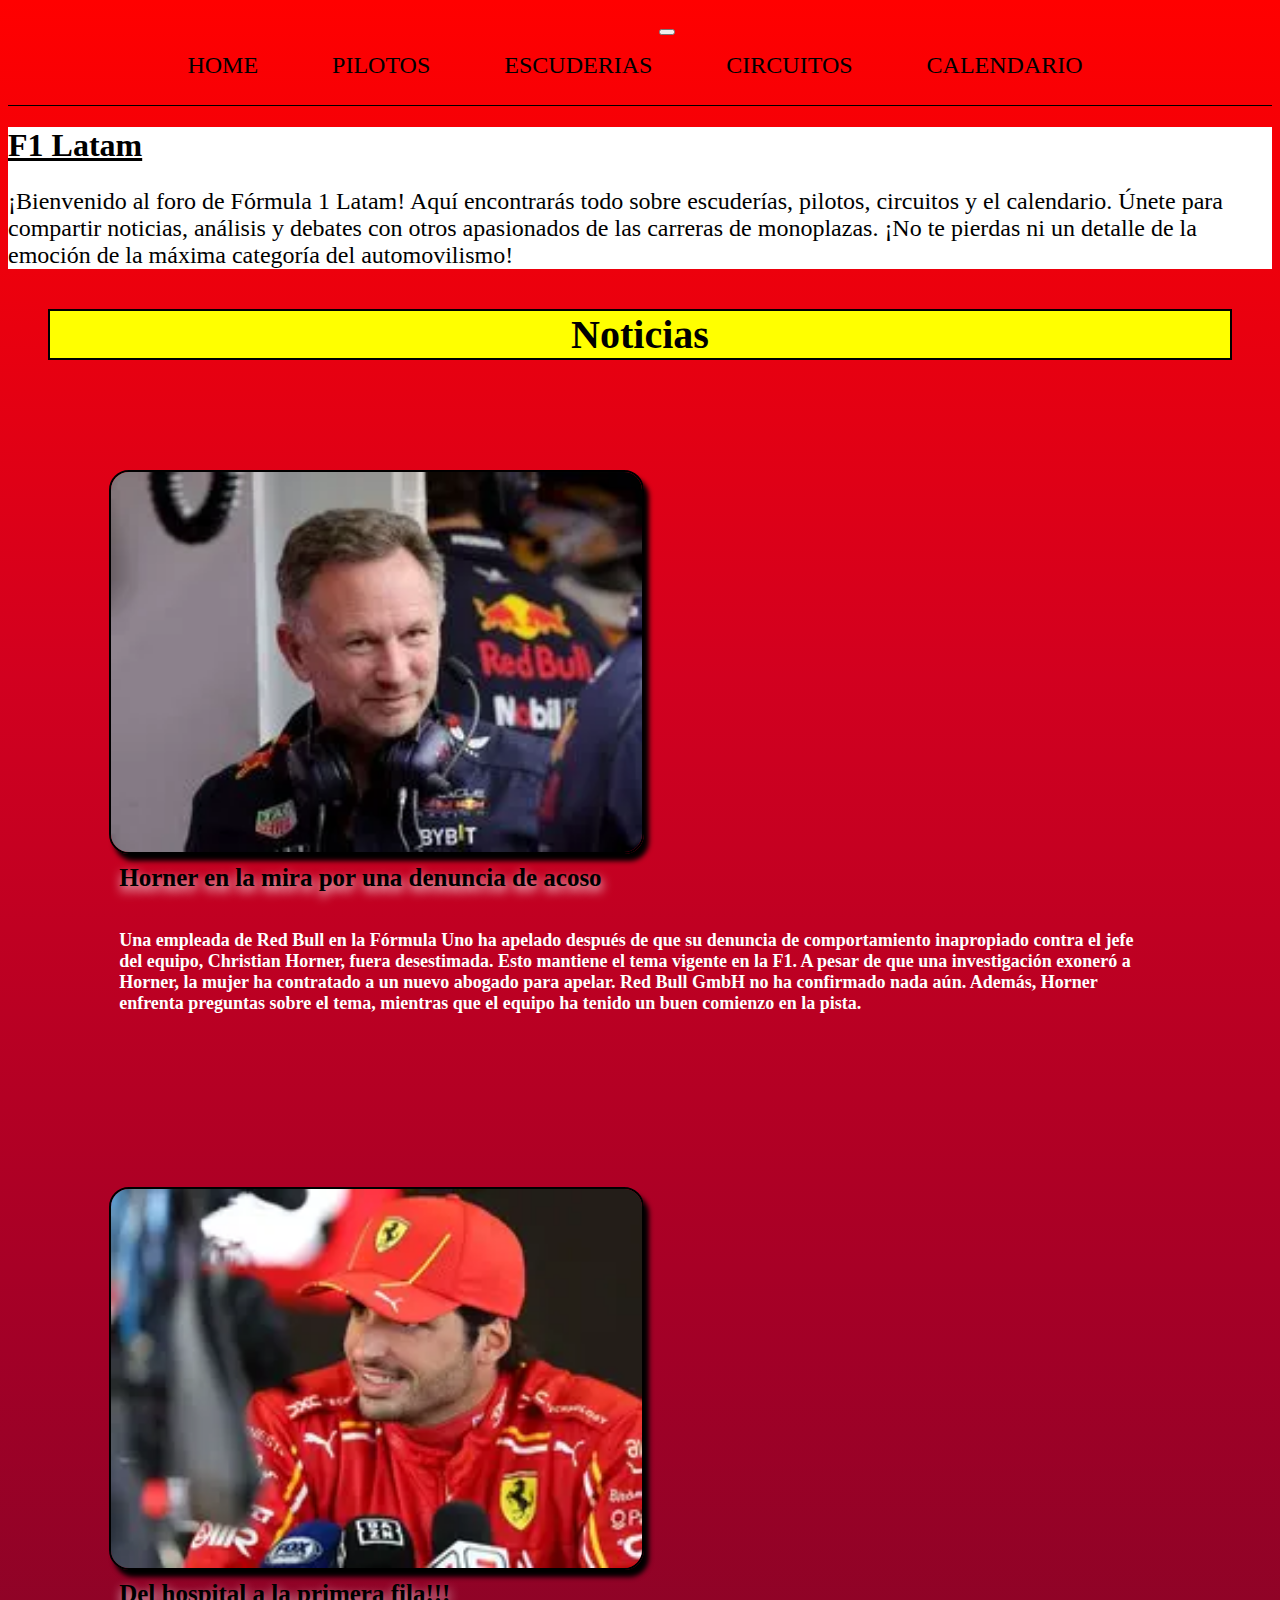
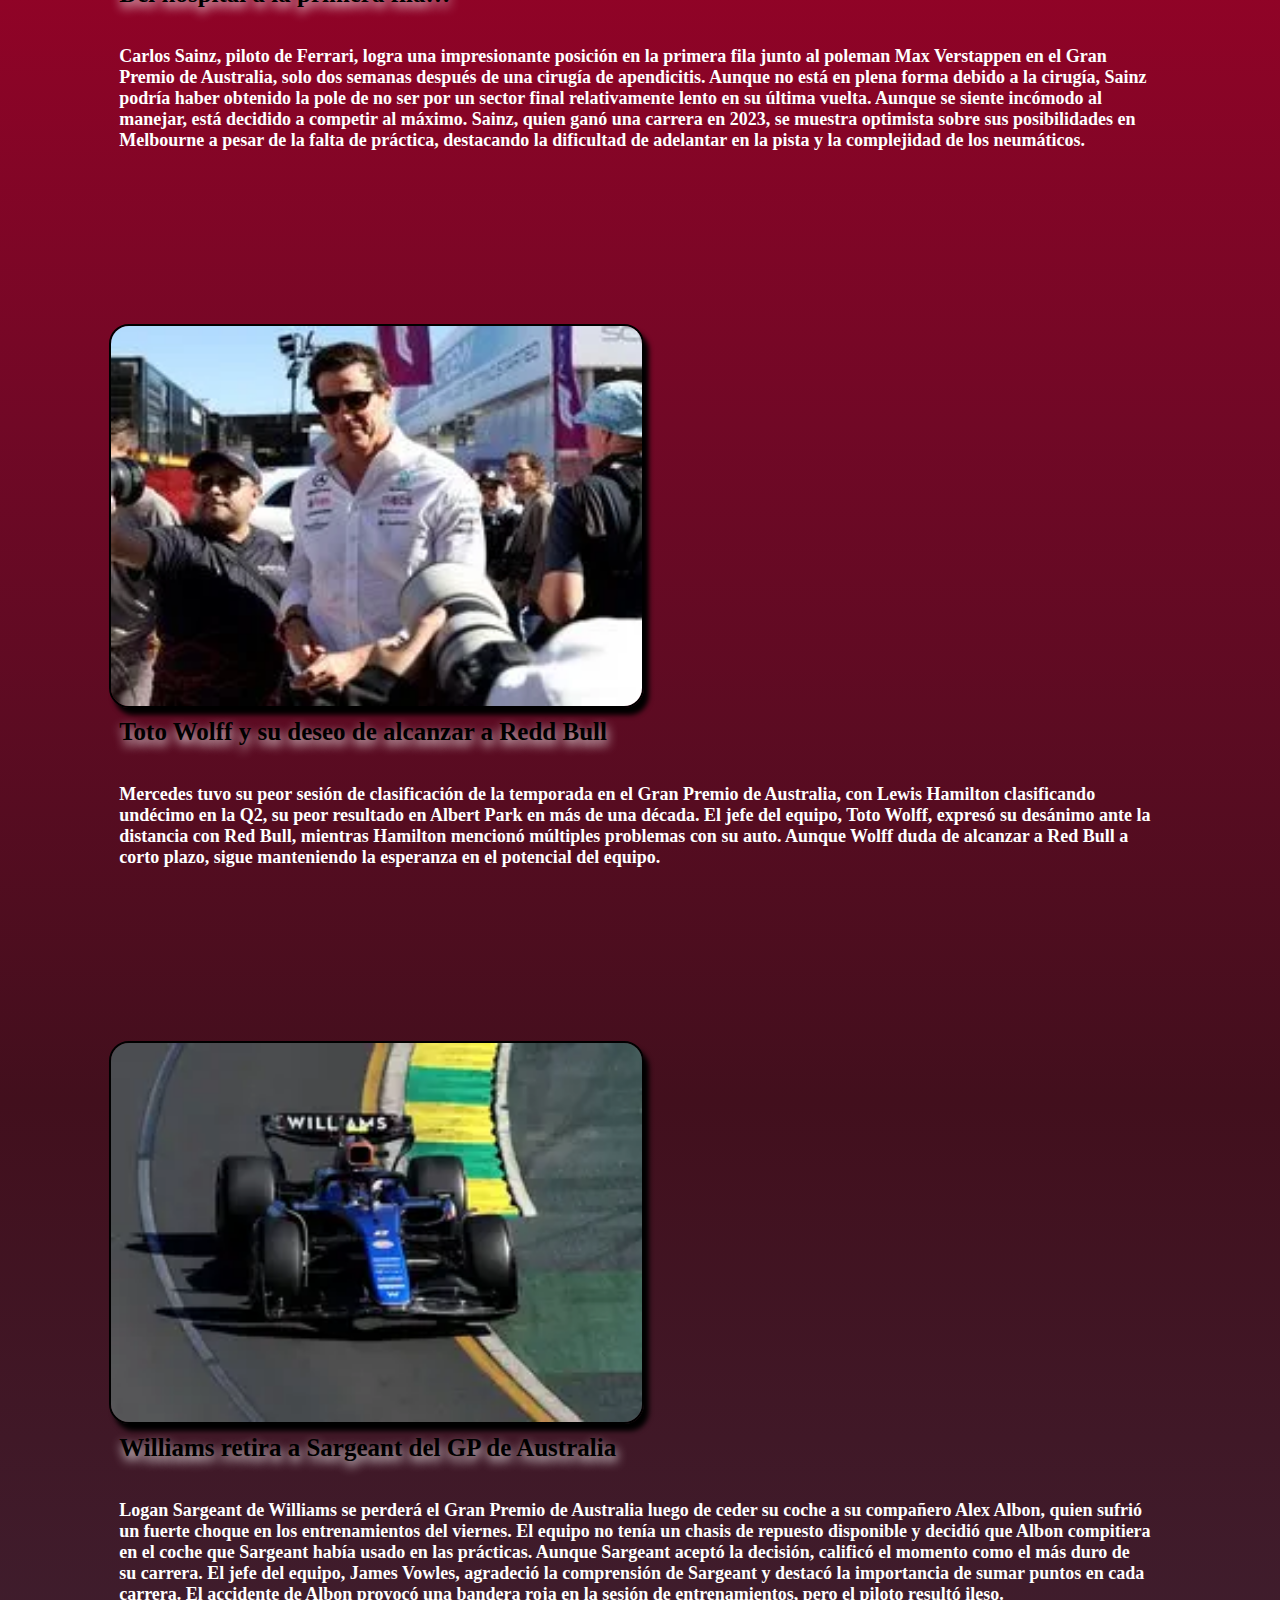
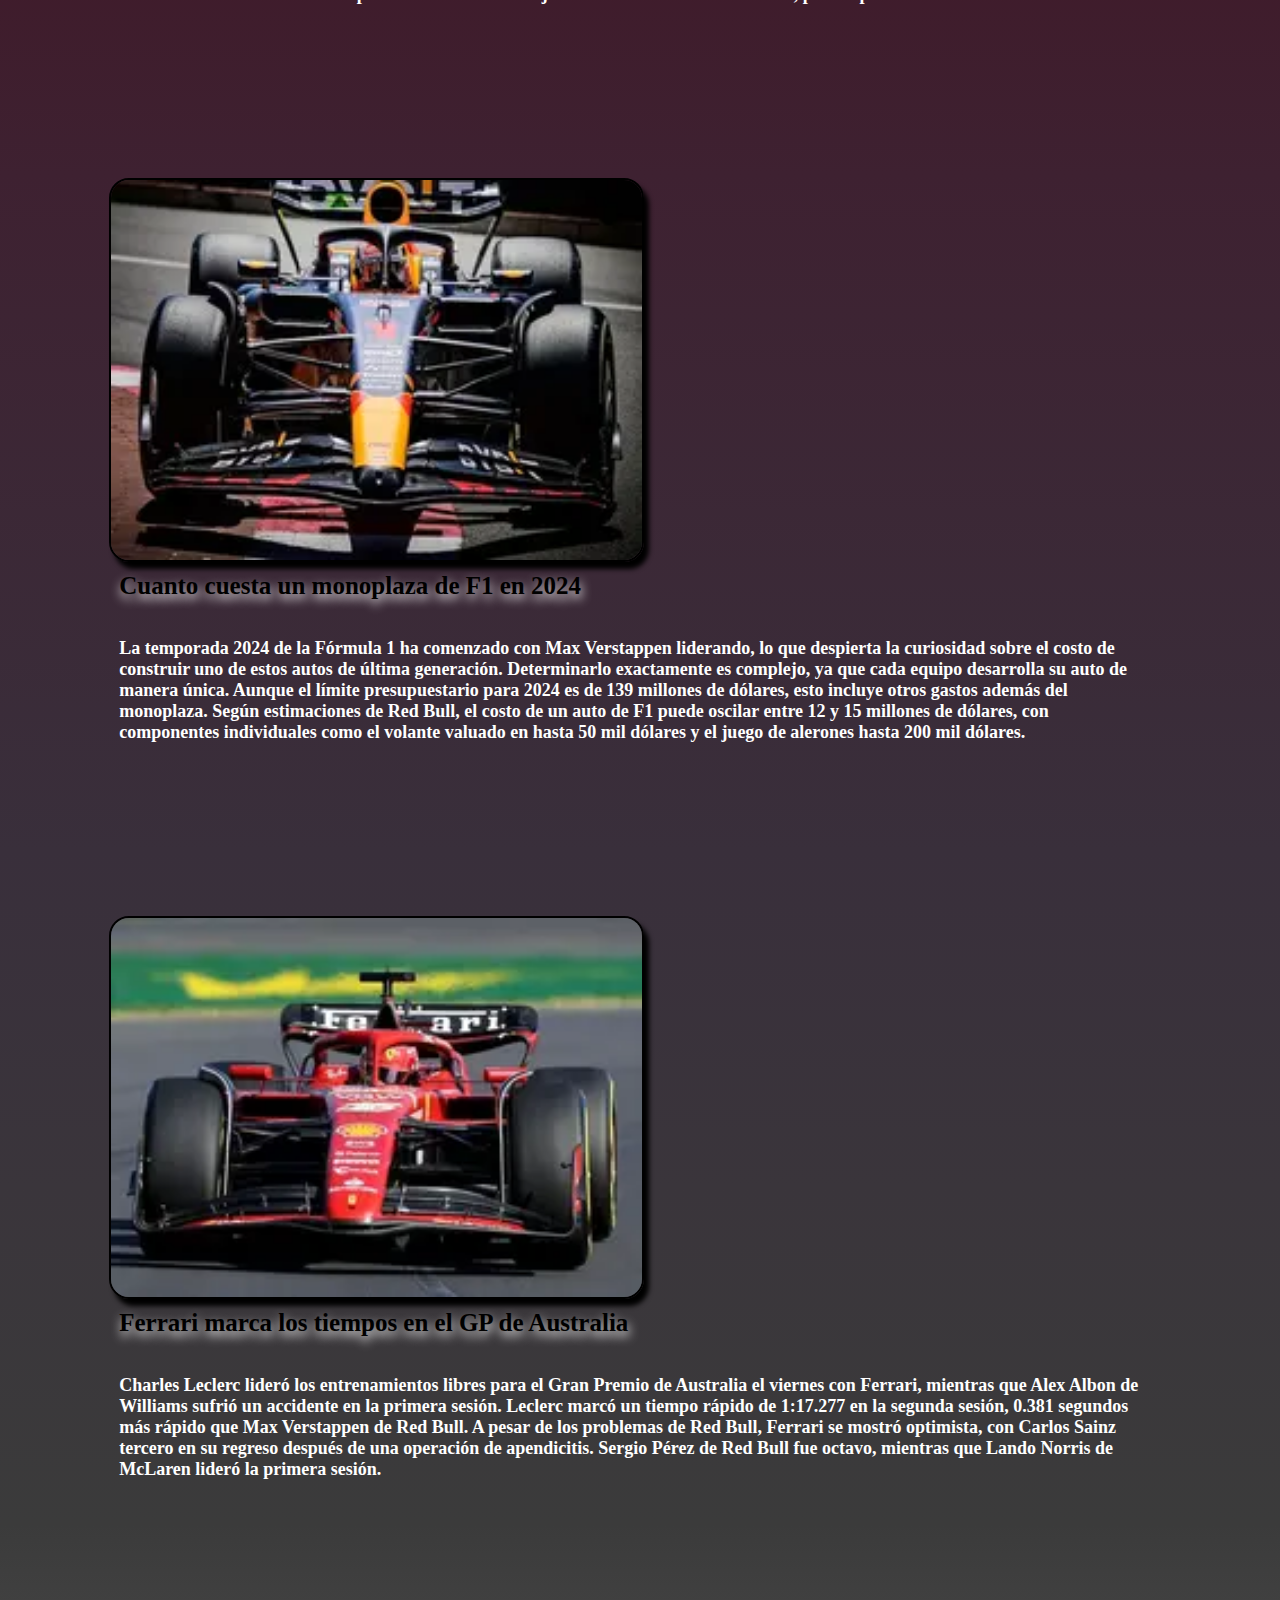
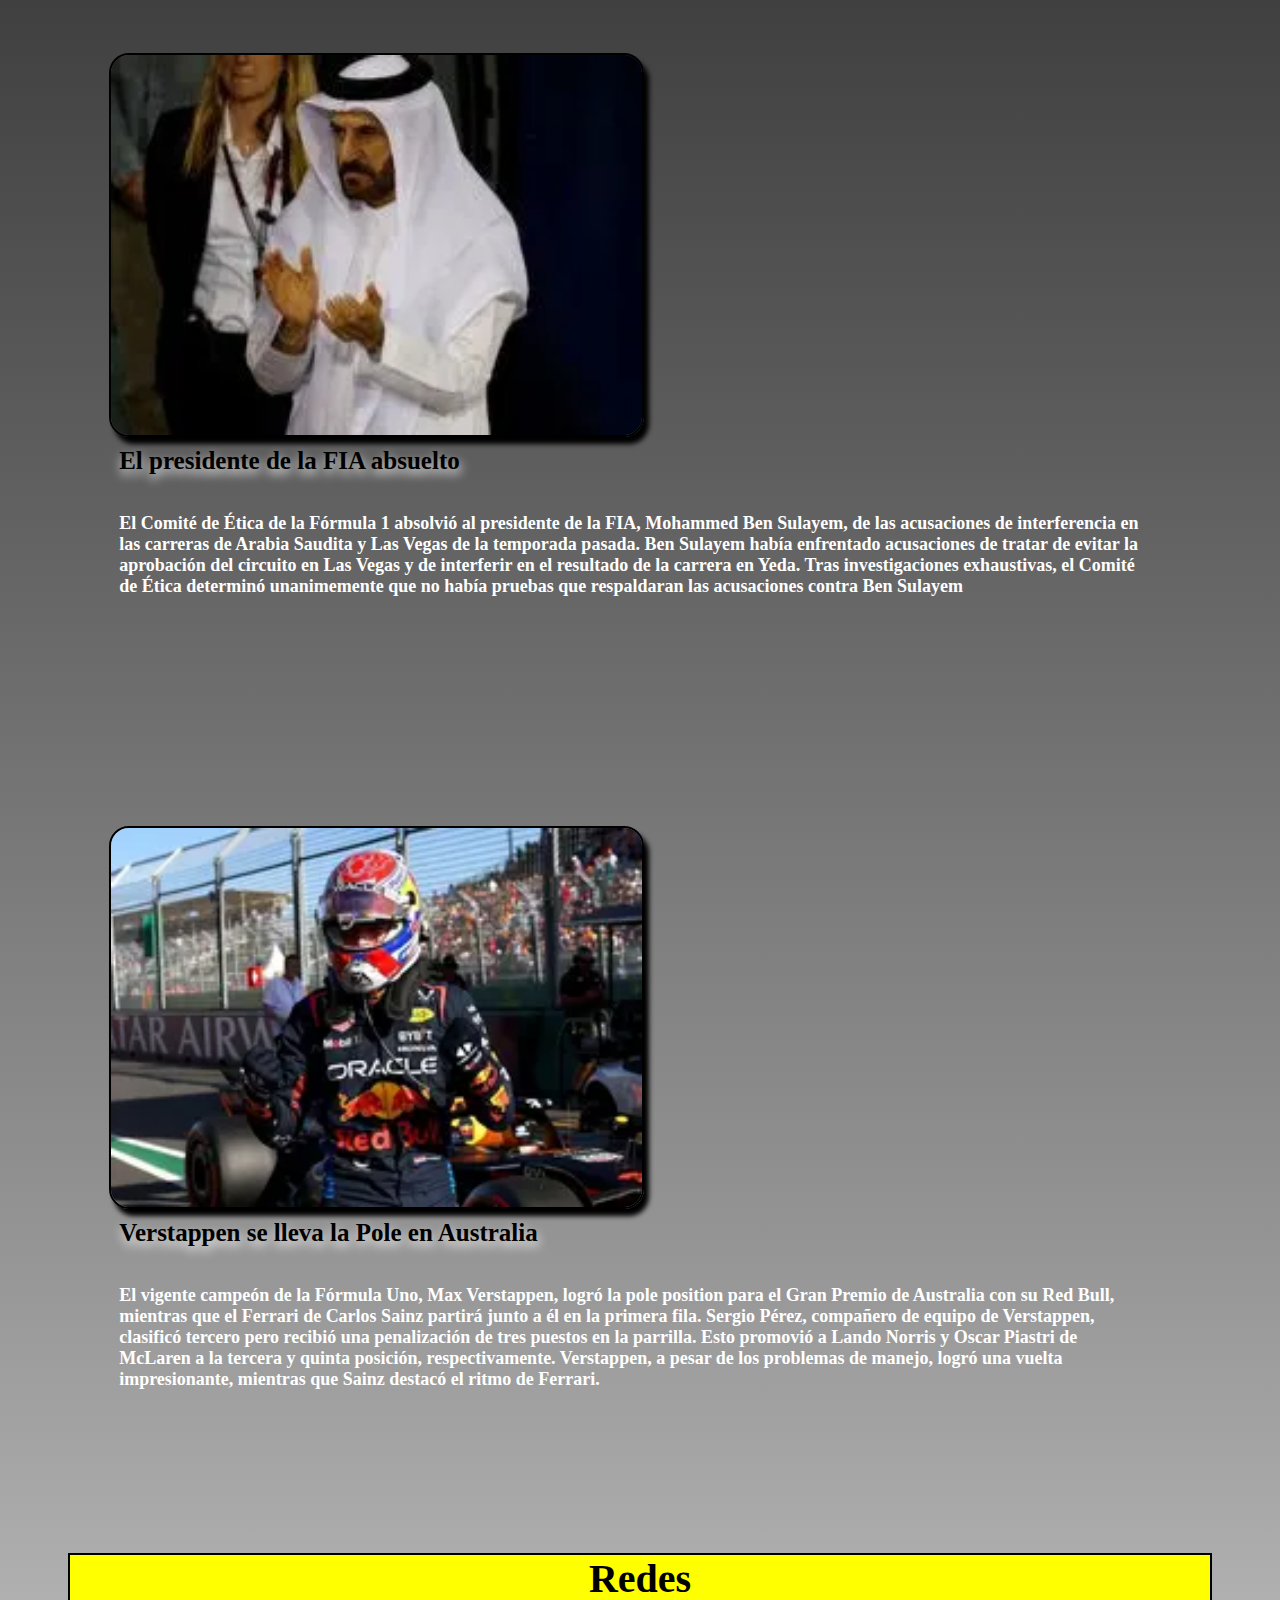
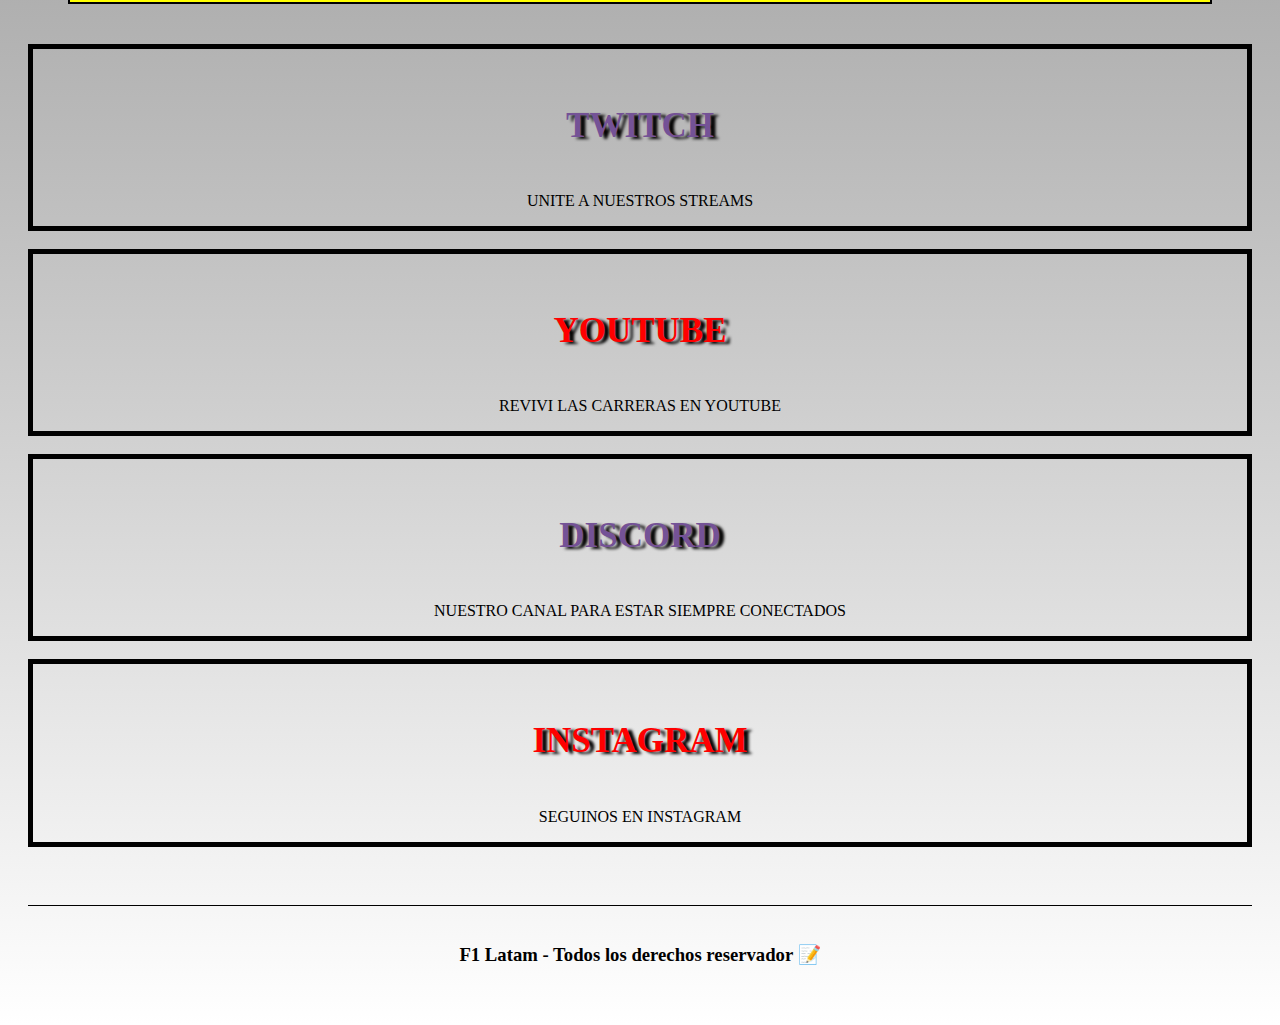
==== index.html @ 4ee144f5 "Add files via upload" ====
<!DOCTYPE html>
<html lang="es">

<head>
    <meta charset="UTF-8">
    <meta name="viewport" content="width=device-width, initial-scale=1.0">
    <meta name="description" content="Bienvenido al foro N°1 de la Formula 1 en Latam, aca podras encontrar las ultimas noticias sobre la categoria top del automobilismo"> 
    <meta name="keywords" content="formula 1,formula 1 2024,formula 1 horario,formula 1 calendario 2024, Lewis Hamilton, Ferrari, hass, Carlos Sainz, foro, pilotos, escuderias, circuitos, calendario">
    <link rel="stylesheet" href="https://cdnjs.cloudflare.com/ajax/libs/font-awesome/6.5.1/css/all.min.css"
        integrity="sha512-DTOQO9RWCH3ppGqcWaEA1BIZOC6xxalwEsw9c2QQeAIftl+Vegovlnee1c9QX4TctnWMn13TZye+giMm8e2LwA=="
        crossorigin="anonymous" referrerpolicy="no-referrer" />
    <link href="https://cdn.jsdelivr.net/npm/bootstrap@5.1.3/dist/css/bootstrap.min.css" rel="stylesheet"
        integrity="sha384-1BmE4kWBq78iYhFldvKuhfTAU6auU8tT94WrHftjDbrCEXSU1oBoqyl2QvZ6jIW3" crossorigin="anonymous" />
    <link rel="stylesheet" href="scss/estilos.css">
    <title>F1 Latam</title>
</head>

<body>
    <header>
        <nav class="navbar navbar-expand-xl navbar-dark">
            <div class="container-fluid">
                <a class="navbar-brand" href="./index.html">
                    <img src="multimedia/noticias/Icono_F1.webp" alt="" class="logo">
                </a>
                <button class="navbar-toggler" type="button" data-bs-toggle="collapse"
                    data-bs-target="#collapsibleNavbar">
                    <span class="navbar-toggler-icon"></span>
                </button>
                <div class="collapse navbar-collapse" id="collapsibleNavbar">
                    <ul class="navbar-nav ms-auto">
                        <li class="nav-item">
                            <a class="nav-link" href="./index.html">Home</a>
                        </li>
                        <li class="nav-item">
                            <a class="nav-link" href="./paginas/pilotos.html">Pilotos</a>
                        </li>
                        <li class="nav-item">
                            <a class="nav-link" href="./paginas/escuderias.html">Escuderias</a>
                        </li>
                        <li class="nav-item">
                            <a class="nav-link" href="./paginas/circuitos.html">Circuitos</a>
                        </li>
                        <li class="nav-item">
                            <a class="nav-link" href="./paginas/calendario.html">Calendario</a>
                        </li>
                    </ul>
                </div>
            </div>
        </nav>
    </header>
    <!--Jumbo-->
    <div class="p-5 bg-primary text-black jumbotron ">
        <h1>F1 Latam</h1>
        <p>¡Bienvenido al foro de Fórmula 1 Latam! Aquí encontrarás todo sobre escuderías, pilotos, circuitos y el
            calendario. Únete para compartir noticias, análisis y debates con otros apasionados de las carreras de
            monoplazas. ¡No te pierdas ni un detalle de la emoción de la máxima categoría del automovilismo!</p>
    </div>
    <!--Termina Jumbo-->


    <h2 class="sub">Noticias</h2>

    <main class="" style="margin: 0;">
        <div class="row alinearDiv">
            <div class="col-sm-12 col-lg-6 contCircuitos p-6 ">
                <div class="contNoticia centrarItem2">
                    <img class="imgNoticia" src="./multimedia/noticias/Noticia_Horner.webp" alt="">
                    <h2>Horner en la mira por una denuncia de acoso</h2>
                    <p> 
                        Una empleada de Red Bull en la Fórmula Uno ha apelado después de que su denuncia de comportamiento inapropiado contra el jefe del equipo, Christian Horner, fuera desestimada. Esto mantiene el tema vigente en la F1. A pesar de que una investigación exoneró a Horner, la mujer ha contratado a un nuevo abogado para apelar. Red Bull GmbH no ha confirmado nada aún. Además, Horner enfrenta preguntas sobre el tema, mientras que el equipo ha tenido un buen comienzo en la pista.
                        
                    </p>    
                </div>
            </div>   
            <div class="col-sm-12 col-lg-6 contCircuitos p-6 ">
                <div class="contNoticia centrarItem2"> 
                    <img class="imgNoticia" src="./multimedia/noticias/Noticia_Sainz.webp" alt="">
                    <h2>Del hospital a la primera fila!!!</h2>
                    <p> Carlos Sainz, piloto de Ferrari, logra una impresionante posición en la primera fila junto al poleman Max Verstappen en el Gran Premio de Australia, solo dos semanas después de una cirugía de apendicitis. Aunque no está en plena forma debido a la cirugía, Sainz podría haber obtenido la pole de no ser por un sector final relativamente lento en su última vuelta. Aunque se siente incómodo al manejar, está decidido a competir al máximo. Sainz, quien ganó una carrera en 2023, se muestra optimista sobre sus posibilidades en Melbourne a pesar de la falta de práctica, destacando la dificultad de adelantar en la pista y la complejidad de los neumáticos. </p>    
                </div>
            </div>               
        </div>
        <div class="row alinearDiv">
            <div class="col-sm-12 col-lg-6 contCircuitos p-6 ">
                <div class="contNoticia centrarItem2">
                    <img class="imgNoticia" src="./multimedia/noticias/Noticia_Toto.webp" alt="">
                    <h2>Toto Wolff y su deseo de alcanzar a Redd Bull</h2>
                    <p> Mercedes tuvo su peor sesión de clasificación de la temporada en el Gran Premio de Australia, con Lewis Hamilton clasificando undécimo en la Q2, su peor resultado en Albert Park en más de una década. El jefe del equipo, Toto Wolff, expresó su desánimo ante la distancia con Red Bull, mientras Hamilton mencionó múltiples problemas con su auto. Aunque Wolff duda de alcanzar a Red Bull a corto plazo, sigue manteniendo la esperanza en el potencial del equipo.
                    </p>    
                </div>
            </div>   
            <div class="col-sm-12 col-lg-6 contCircuitos p-6 ">
                <div class="contNoticia centrarItem2"> 
                    <img class="imgNoticia" src="./multimedia/noticias/Noticia-Williams.webp" alt="">
                    <h2>Williams retira a Sargeant del GP de Australia</h2>
                    <p> Logan Sargeant de Williams se perderá el Gran Premio de Australia luego de ceder su coche a su compañero Alex Albon, quien sufrió un fuerte choque en los entrenamientos del viernes. El equipo no tenía un chasis de repuesto disponible y decidió que Albon compitiera en el coche que Sargeant había usado en las prácticas. Aunque Sargeant aceptó la decisión, calificó el momento como el más duro de su carrera. El jefe del equipo, James Vowles, agradeció la comprensión de Sargeant y destacó la importancia de sumar puntos en cada carrera. El accidente de Albon provocó una bandera roja en la sesión de entrenamientos, pero el piloto resultó ileso. </p>    
                </div>
            </div>               
        </div>
        <div class="row alinearDiv">
            <div class="col-sm-12 col-lg-6 contCircuitos p-6 ">
                <div class="contNoticia centrarItem2">
                    <img class="imgNoticia" src="./multimedia/noticias/Noticia_Costos.webp" alt="">
                    <h2>Cuanto cuesta un monoplaza de F1 en 2024</h2>
                    <p> La temporada 2024 de la Fórmula 1 ha comenzado con Max Verstappen liderando, lo que despierta la curiosidad sobre el costo de construir uno de estos autos de última generación. Determinarlo exactamente es complejo, ya que cada equipo desarrolla su auto de manera única. Aunque el límite presupuestario para 2024 es de 139 millones de dólares, esto incluye otros gastos además del monoplaza. Según estimaciones de Red Bull, el costo de un auto de F1 puede oscilar entre 12 y 15 millones de dólares, con componentes individuales como el volante valuado en hasta 50 mil dólares y el juego de alerones hasta 200 mil dólares.</p>    
                </div>
            </div>   
            <div class="col-sm-12 col-lg-6 contCircuitos p-6 ">
                <div class="contNoticia centrarItem2"> 
                    <img class="imgNoticia" src="./multimedia/noticias/Noticia_Ferrari.webp" alt="">
                    <h2>Ferrari marca los tiempos en el GP de Australia</h2>
                    <p> Charles Leclerc lideró los entrenamientos libres para el Gran Premio de Australia el viernes con Ferrari, mientras que Alex Albon de Williams sufrió un accidente en la primera sesión. Leclerc marcó un tiempo rápido de 1:17.277 en la segunda sesión, 0.381 segundos más rápido que Max Verstappen de Red Bull. A pesar de los problemas de Red Bull, Ferrari se mostró optimista, con Carlos Sainz tercero en su regreso después de una operación de apendicitis. Sergio Pérez de Red Bull fue octavo, mientras que Lando Norris de McLaren lideró la primera sesión.</p>    
                </div>
            </div>               
        </div>
        <div class="row alinearDiv">
            <div class="col-sm-12 col-lg-6 contCircuitos p-6 ">
                <div class="contNoticia centrarItem2">
                    <img class="imgNoticia" src="./multimedia/noticias/Noticia_Mohammed.webp" alt="">
                    <h2>El presidente de la FIA absuelto</h2>
                    <p> El Comité de Ética de la Fórmula 1 absolvió al presidente de la FIA, Mohammed Ben Sulayem, de las acusaciones de interferencia en las carreras de Arabia Saudita y Las Vegas de la temporada pasada. Ben Sulayem había enfrentado acusaciones de tratar de evitar la aprobación del circuito en Las Vegas y de interferir en el resultado de la carrera en Yeda. Tras investigaciones exhaustivas, el Comité de Ética determinó unanimemente que no había pruebas que respaldaran las acusaciones contra Ben Sulayem<p>    
                </div>
            </div>   
            <div class="col-sm-12 col-lg-6 contCircuitos p-6 ">
                <div class="contNoticia centrarItem2"> 
                    <img class="imgNoticia" src="./multimedia/noticias/Noticia_Max.webp" alt="">
                    <h2>Verstappen se lleva la Pole en Australia</h2>
                    <p> El vigente campeón de la Fórmula Uno, Max Verstappen, logró la pole position para el Gran Premio de Australia con su Red Bull, mientras que el Ferrari de Carlos Sainz partirá junto a él en la primera fila. Sergio Pérez, compañero de equipo de Verstappen, clasificó tercero pero recibió una penalización de tres puestos en la parrilla. Esto promovió a Lando Norris y Oscar Piastri de McLaren a la tercera y quinta posición, respectivamente. Verstappen, a pesar de los problemas de manejo, logró una vuelta impresionante, mientras que Sainz destacó el ritmo de Ferrari.</p>    
                </div>
            </div>               
        </div>

        <h2 class="sub">Redes</h2>
        <div class="container-fluid">
            <div clas="row">
                <a href="https://www.twitch.tv/rulon77" target="_blank" class="botonesAbajo">

                    <div class="col -sm-4 articulo">
                        <h4 style="color:#745296; font-weight: bold;">Twitch</h4>
                        <i class="fa-brands fa-twitch"></i>
                        <p>Unite a nuestros streams</p>
                    </div>
                </a>
                <a href="https://www.youtube.com/channel/UC4ft0c7yZRIkHjUx5y5sV0g" target="_blank"
                    class="botonesAbajo">

                    <div class="col -sm-6 articulo">
                        <h4 style="color:red; font-weight: bold;">Youtube</h4>
                        <i class="fa-brands fa-youtube"></i>
                        <p>Revivi las carreras en Youtube</p>
                    </div>
                </a>
                <a href="https://discord.gg/cxPEE7uz" target="_blank" class="botonesAbajo">

                    <div class="col -sm-4 articulo">
                        <h4 style="color:#745296; font-weight: bold;">Discord</h4>
                        <i class="fa-brands fa-discord"></i>
                        <p>Nuestro canal para estar siempre conectados</p>
                    </div>
                </a>
                <a href="https://www.instagram.com/rulon_77/" target="_blank" class="botonesAbajo">

                    <div class="col -sm-4 articulo">
                        <h4 style="color:red; font-weight: bold">instagram</h4>
                        <i class="fa-brands fa-instagram"></i>
                        <p>Seguinos en Instagram</p>
                    </div>
                </a>
            </div>
        </div>
        </div>
        </div>
    </main>

    <footer>
        <h3>F1 Latam - Todos los derechos reservador 📝</h3>
    </footer>

    <script src="https://cdn.jsdelivr.net/npm/@popperjs/core@2.10.2/dist/umd/popper.min.js"
        integrity="sha384-7+zCNj/IqJ95wo16oMtfsKbZ9ccEh31eOz1HGyDuCQ6wgnyJNSYdrPa03rtR1zdB"
        crossorigin="anonymous"></script>
    <script src="https://cdn.jsdelivr.net/npm/bootstrap@5.1.3/dist/js/bootstrap.min.js"
        integrity="sha384-QJHtvGhmr9XOIpI6YVutG+2QOK9T+ZnN4kzFN1RtK3zEFEIsxhlmWl5/YESvpZ13"
        crossorigin="anonymous"></script>
</body>

</html>
---- scss/estilos.css ----
@font-face {
  font-family: Formula1-bold;
  src: url(../fonts/Formula1-Bold.ttf);
}
@font-face {
  font-family: Formula1-Italic;
  src: url(../fonts/Formula1-Italic.ttf);
}
@font-face {
  font-family: Formula1-Wide;
  src: url(../fonts/Formula1-Wide.ttf);
}
.flex {
  display: flex;
  flex-direction: row;
  justify-content: space-evenly;
  padding-bottom: 50px;
}

.flex2 {
  display: flex;
  flex-direction: column;
}

.medium {
  height: auto;
  width: 25%;
}

.bordefoto {
  border-radius: 20px;
  color: black;
  border: solid 5px;
  box-shadow: 5px 7px 5px;
}

#efecImagen {
  transition: all 3s;
}

#efecImagen:hover {
  width: 80%;
  height: 60%;
}

.imgPilotos {
  display: block;
  width: 60%;
  border-radius: 20px;
}

.nomPilo {
  font-family: Formula1-Italic;
  color: white;
  text-shadow: 5px 7px 5px black;
  padding-top: 10px;
}

.medium {
  height: auto;
  width: 25%;
}

.marg {
  padding-bottom: 50px;
  padding-top: 20px;
}

.typePhotoEsc {
  border: 5px #ACCE00 solid;
  border-radius: 25%;
}

@font-face {
  font-family: Formula1-bold;
  src: url(../fonts/Formula1-Bold.ttf);
}
@font-face {
  font-family: Formula1-Italic;
  src: url(../fonts/Formula1-Italic.ttf);
}
@font-face {
  font-family: Formula1-Wide;
  src: url(../fonts/Formula1-Wide.ttf);
}
.alinearDiv {
  text-align: center;
  justify-content: center;
}

.contCircuitos {
  padding-top: 5px;
  padding-bottom: 60px;
  padding-left: 5%;
  padding-right: 5%;
}

.centrarItem2 {
  display: flex;
  flex-direction: column;
  word-wrap: break-word;
}

.forP {
  font-family: Formula1-italic;
  color: white;
  font-weight: bold;
  font-size: medium;
  text-shadow: 5px 7px 5px black;
  font-size: xx-large;
}

@font-face {
  font-family: Formula1-bold;
  src: url(../fonts/Formula1-Bold.ttf);
}
@font-face {
  font-family: Formula1-Italic;
  src: url(../fonts/Formula1-Italic.ttf);
}
@font-face {
  font-family: Formula1-Wide;
  src: url(../fonts/Formula1-Wide.ttf);
}
.centrarItem {
  display: flex;
  justify-content: space-around;
}

.inlinecal {
  padding-bottom: 60px;
}

.calenNom {
  font-family: Formula1-Italic;
  color: white;
  font-size: xx-large;
  text-transform: uppercase;
  font-weight: bold;
  text-align: center;
  text-shadow: 5px 10px 5px black;
  padding-bottom: 5px;
  padding-top: 50px;
}

.date {
  width: 100%;
  background: black;
  text-align: center;
  font-size: x-large;
  border: yellow solid 2px;
  font-family: Formula1-Italic;
  color: white;
}

@font-face {
  font-family: Formula1-bold;
  src: url(../fonts/Formula1-Bold.ttf);
}
@font-face {
  font-family: Formula1-Italic;
  src: url(../fonts/Formula1-Italic.ttf);
}
@font-face {
  font-family: Formula1-Wide;
  src: url(../fonts/Formula1-Wide.ttf);
}
h3 {
  font-family: Formula1-Bold;
  color: black;
  text-shadow: none;
}

footer {
  margin: 20px;
  padding: 20px;
  border-top: 1px solid black;
  text-align: center;
}

main {
  margin: 20px;
  padding: 20px;
}

@font-face {
  font-family: Formula1-bold;
  src: url(../fonts/Formula1-Bold.ttf);
}
@font-face {
  font-family: Formula1-Italic;
  src: url(../fonts/Formula1-Italic.ttf);
}
@font-face {
  font-family: Formula1-Wide;
  src: url(../fonts/Formula1-Wide.ttf);
}
body {
  background-image: linear-gradient(to bottom, #ff0000, #d2001f, #a20027, #710826, #420f1d, #3e2131, #392f3b, #3b3b3b, #676767, #979797, #cacaca, #ffffff);
}

h1 {
  color: black !important;
  font-family: Formula1-Wide;
  text-decoration: underline;
}

h2 {
  font-size: 25px;
  color: black;
  text-align: left;
  margin: 10px;
  font-family: Formula1-Bold;
}

h4 {
  font-family: Formula1-Bold;
  text-shadow: 5px 2px 3px black;
}

p {
  font-family: Formula1-Italic;
  color: black;
  font-size: medium;
}

.botonesAbajo:hover {
  color: red;
}

.articulo {
  border: 5px solid black;
  text-align: center;
  font-size: 35px;
  padding-top: 10px;
}
.articulo i {
  font-size: 35px;
  margin-bottom: 20px;
}

.sub {
  text-align: center;
  font-family: Formula1-Bold;
  background-color: yellow;
  font-size: 40px;
  color: black;
  margin: 40px;
  border: black solid 2px;
}

a {
  font-family: Formula1-Wide;
  text-decoration: none;
  text-transform: uppercase;
  color: black;
  padding-right: 50px;
}

.jumbotron {
  background-color: white !important;
  height: auto;
  background-size: cover;
}
.jumbotron p {
  font-size: x-large;
}

@font-face {
  font-family: Formula1-bold;
  src: url(../fonts/Formula1-Bold.ttf);
}
@font-face {
  font-family: Formula1-Italic;
  src: url(../fonts/Formula1-Italic.ttf);
}
@font-face {
  font-family: Formula1-Wide;
  src: url(../fonts/Formula1-Wide.ttf);
}
header {
  border-bottom: 1px solid black;
  text-align: center;
  padding: 10px 10px;
}

.logo {
  height: 120px;
  width: 60;
  border-radius: 10px;
}

.nav-link {
  color: black !important;
  font-family: Formula1-Bold;
  font-size: x-large;
}
.nav-link:hover {
  color: white !important;
}

nav ul li {
  list-style: none;
  display: inline-block;
  margin: 0 10px;
}

@font-face {
  font-family: Formula1-bold;
  src: url(../fonts/Formula1-Bold.ttf);
}
@font-face {
  font-family: Formula1-Italic;
  src: url(../fonts/Formula1-Italic.ttf);
}
@font-face {
  font-family: Formula1-Wide;
  src: url(../fonts/Formula1-Wide.ttf);
}
.imgNoticia {
  display: block;
  width: 50%;
  border-radius: 20px;
  border: solid black 2px;
  box-shadow: 5px 7px 5px black;
}

.contNoticia {
  margin: 20px;
  padding-top: 25px;
  border-radius: 50px;
  padding-bottom: 15px;
  justify-content: space-between;
}
.contNoticia p {
  font-family: Formula1-Italic;
  color: white;
  text-align: left;
  padding: 10px;
  font-weight: bold;
  font-size: 18px;
  flex: 1;
  margin-right: 10px;
}
.contNoticia h2 {
  text-shadow: 1px 5px 11px white;
}

.centrarItem2 {
  display: flex;
  flex-direction: column;
  word-wrap: break-word;
}

@font-face {
  font-family: Formula1-bold;
  src: url(../fonts/Formula1-Bold.ttf);
}
@font-face {
  font-family: Formula1-Italic;
  src: url(../fonts/Formula1-Italic.ttf);
}
@font-face {
  font-family: Formula1-Wide;
  src: url(../fonts/Formula1-Wide.ttf);
}

/*# sourceMappingURL=estilos.css.map */
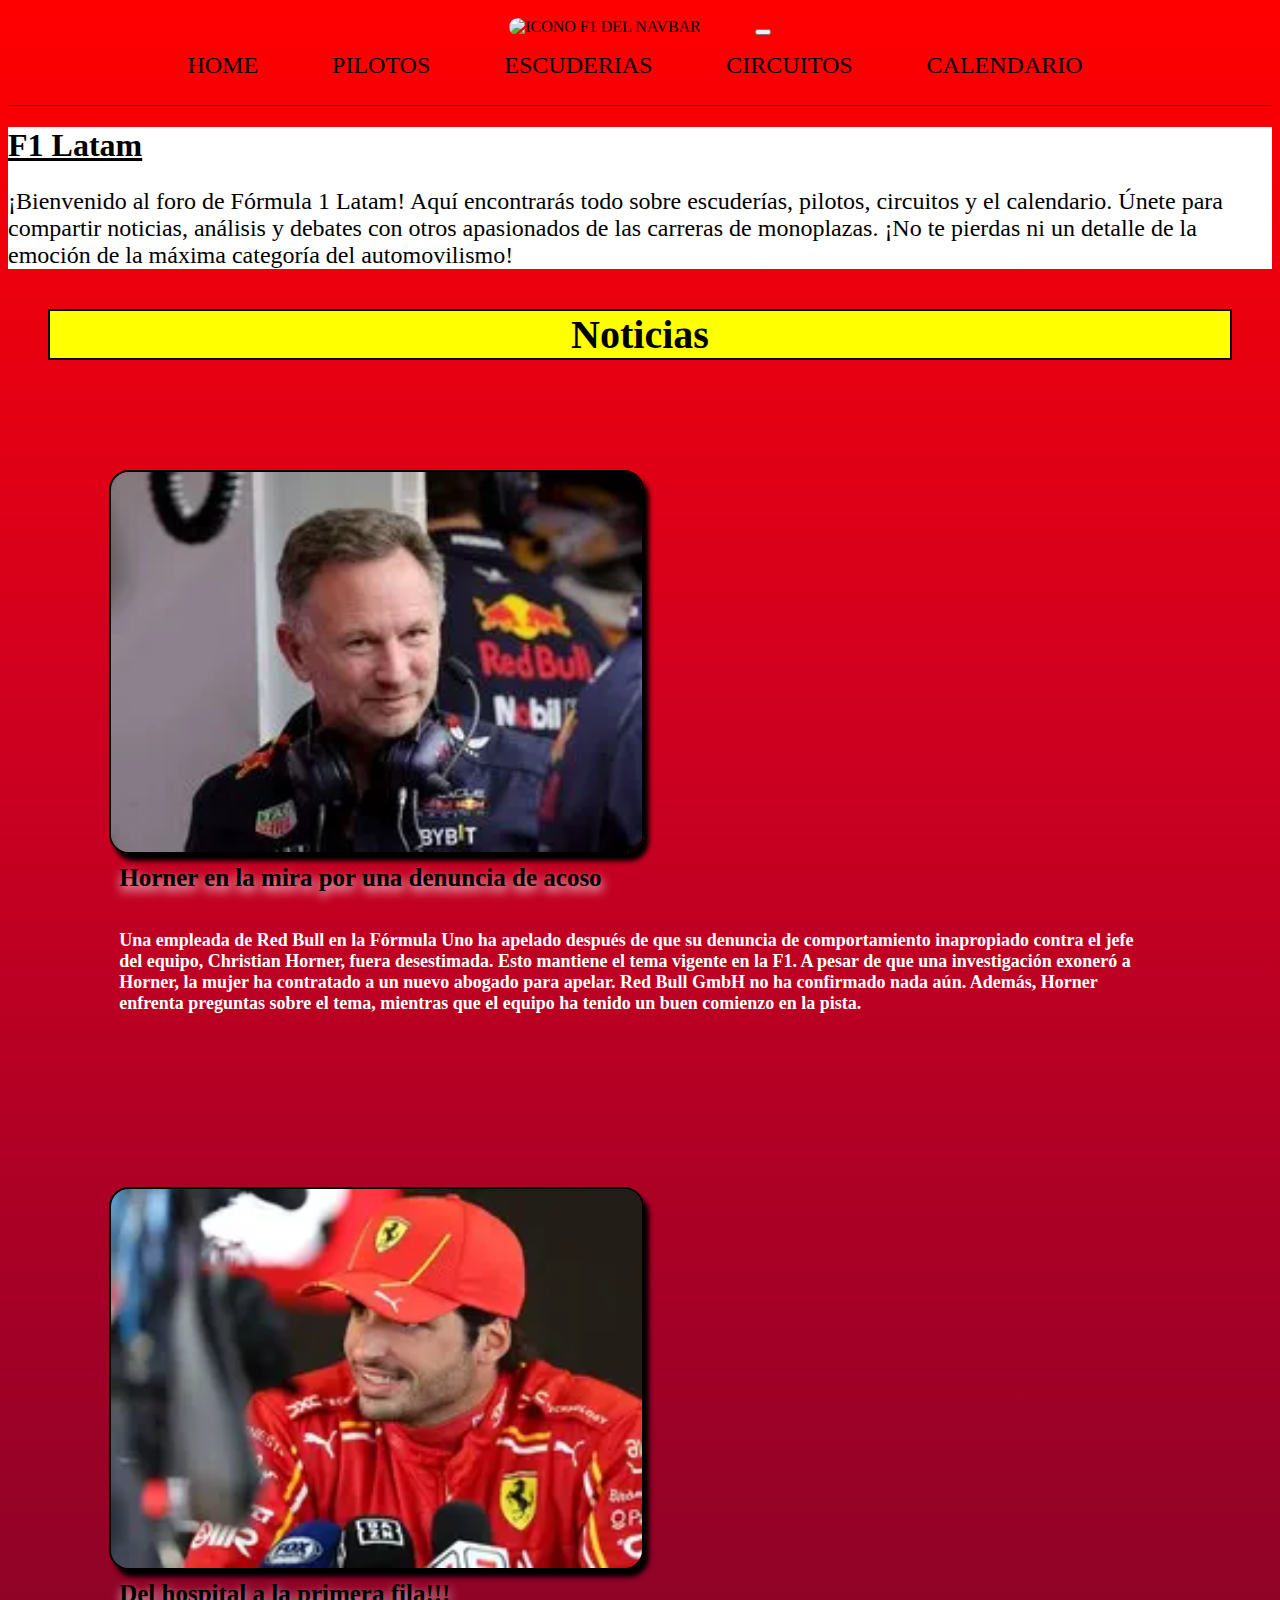
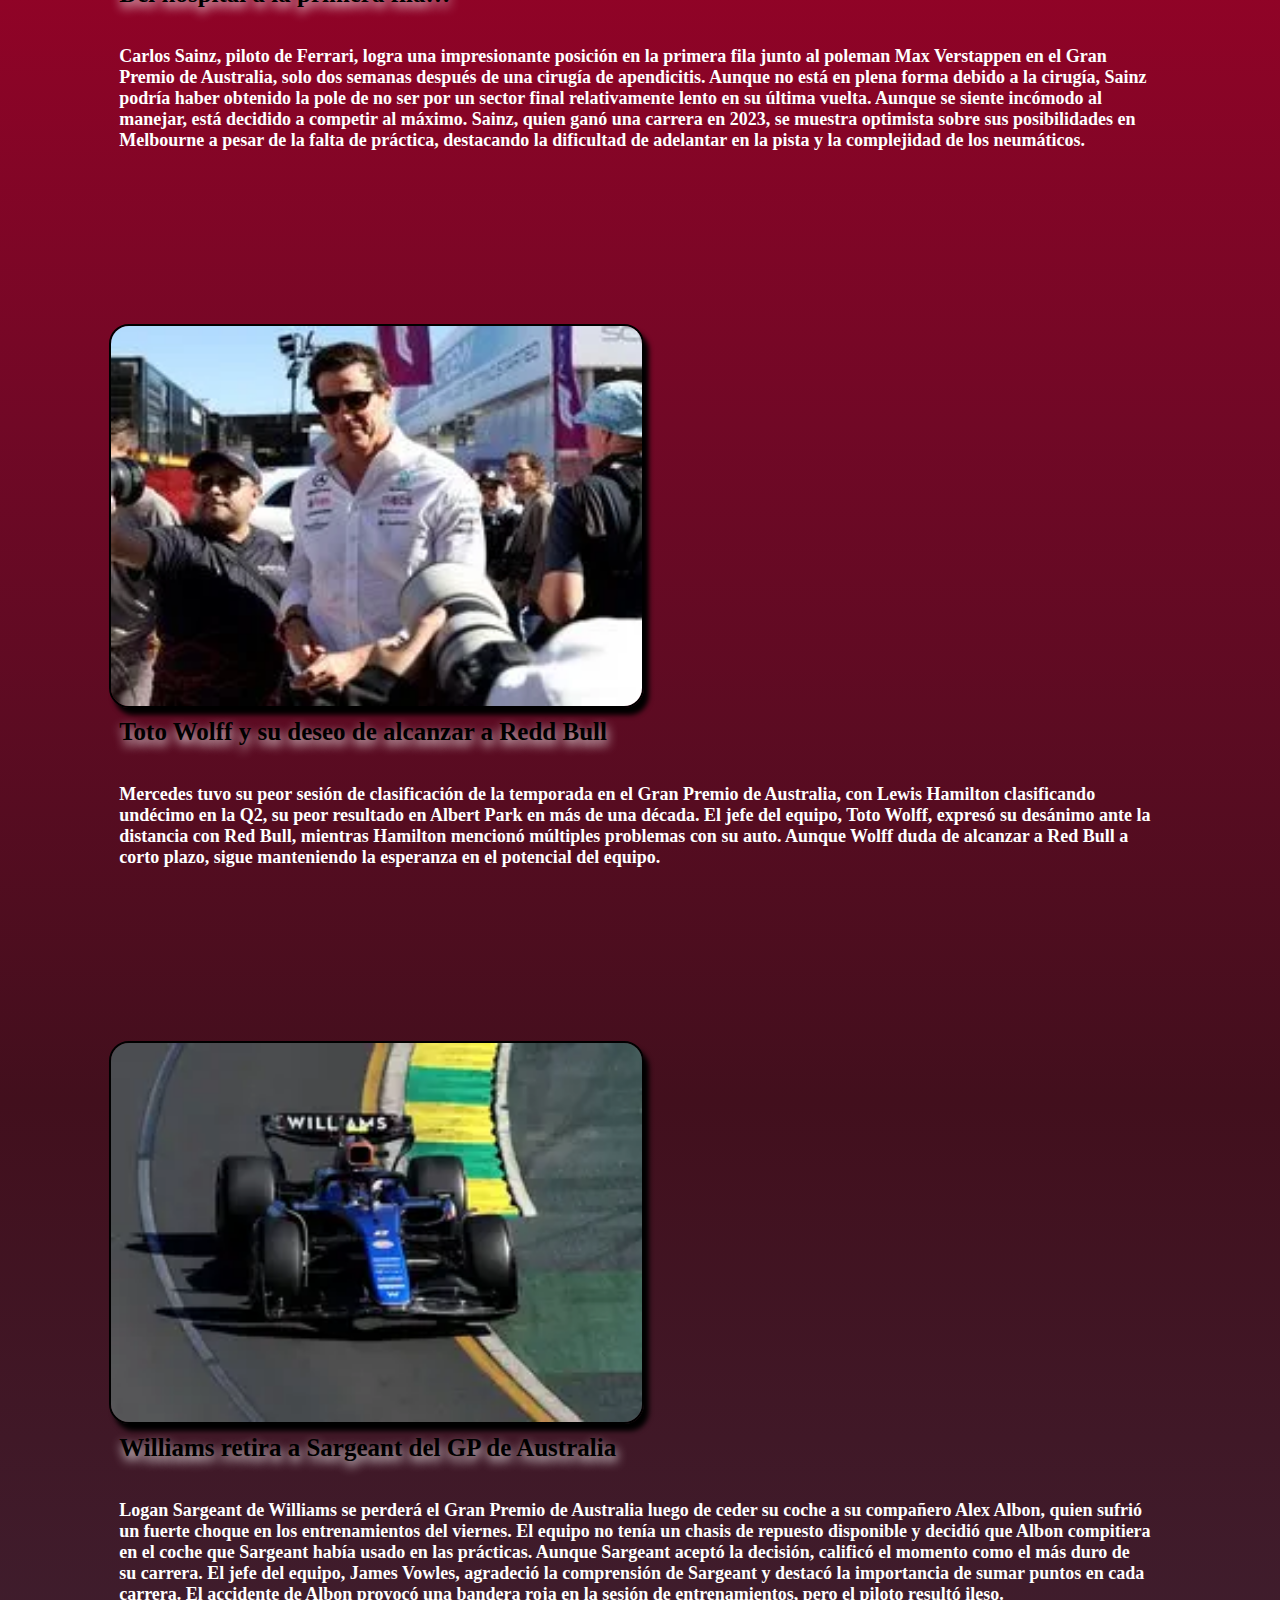
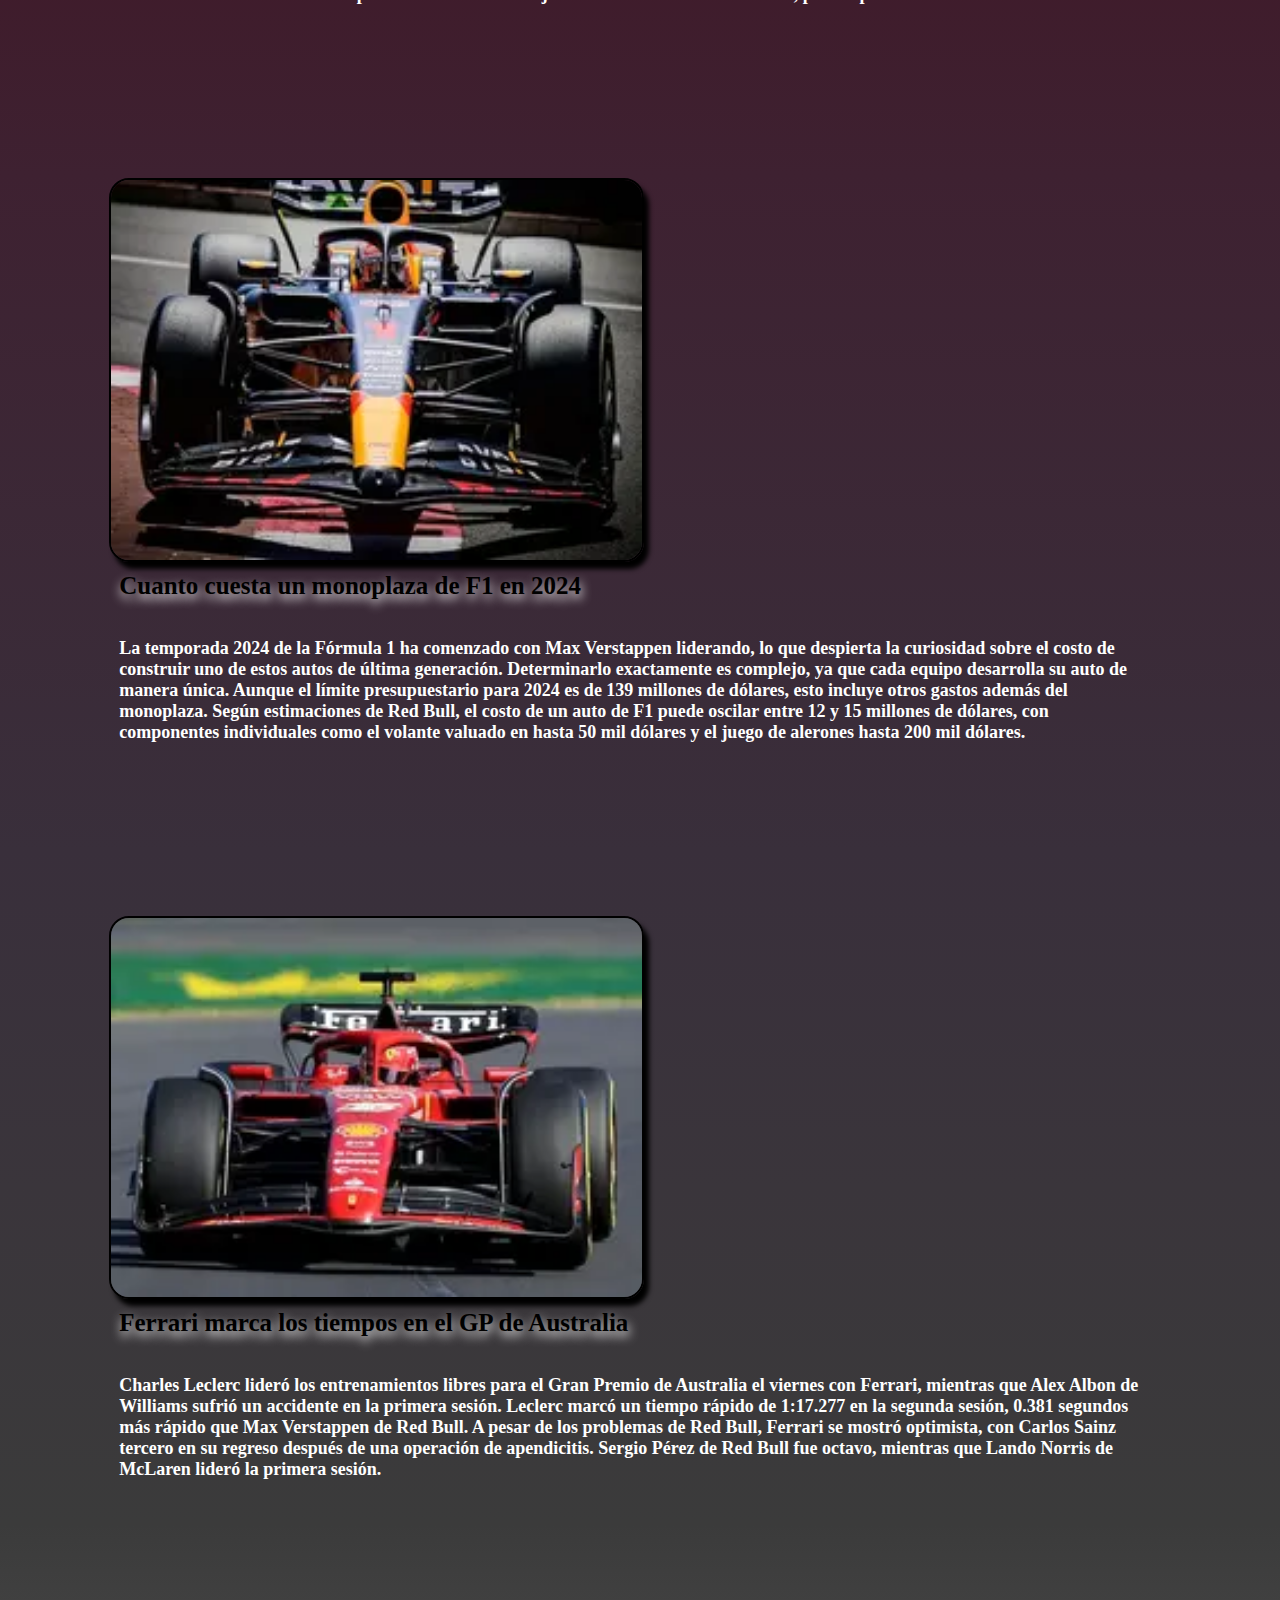
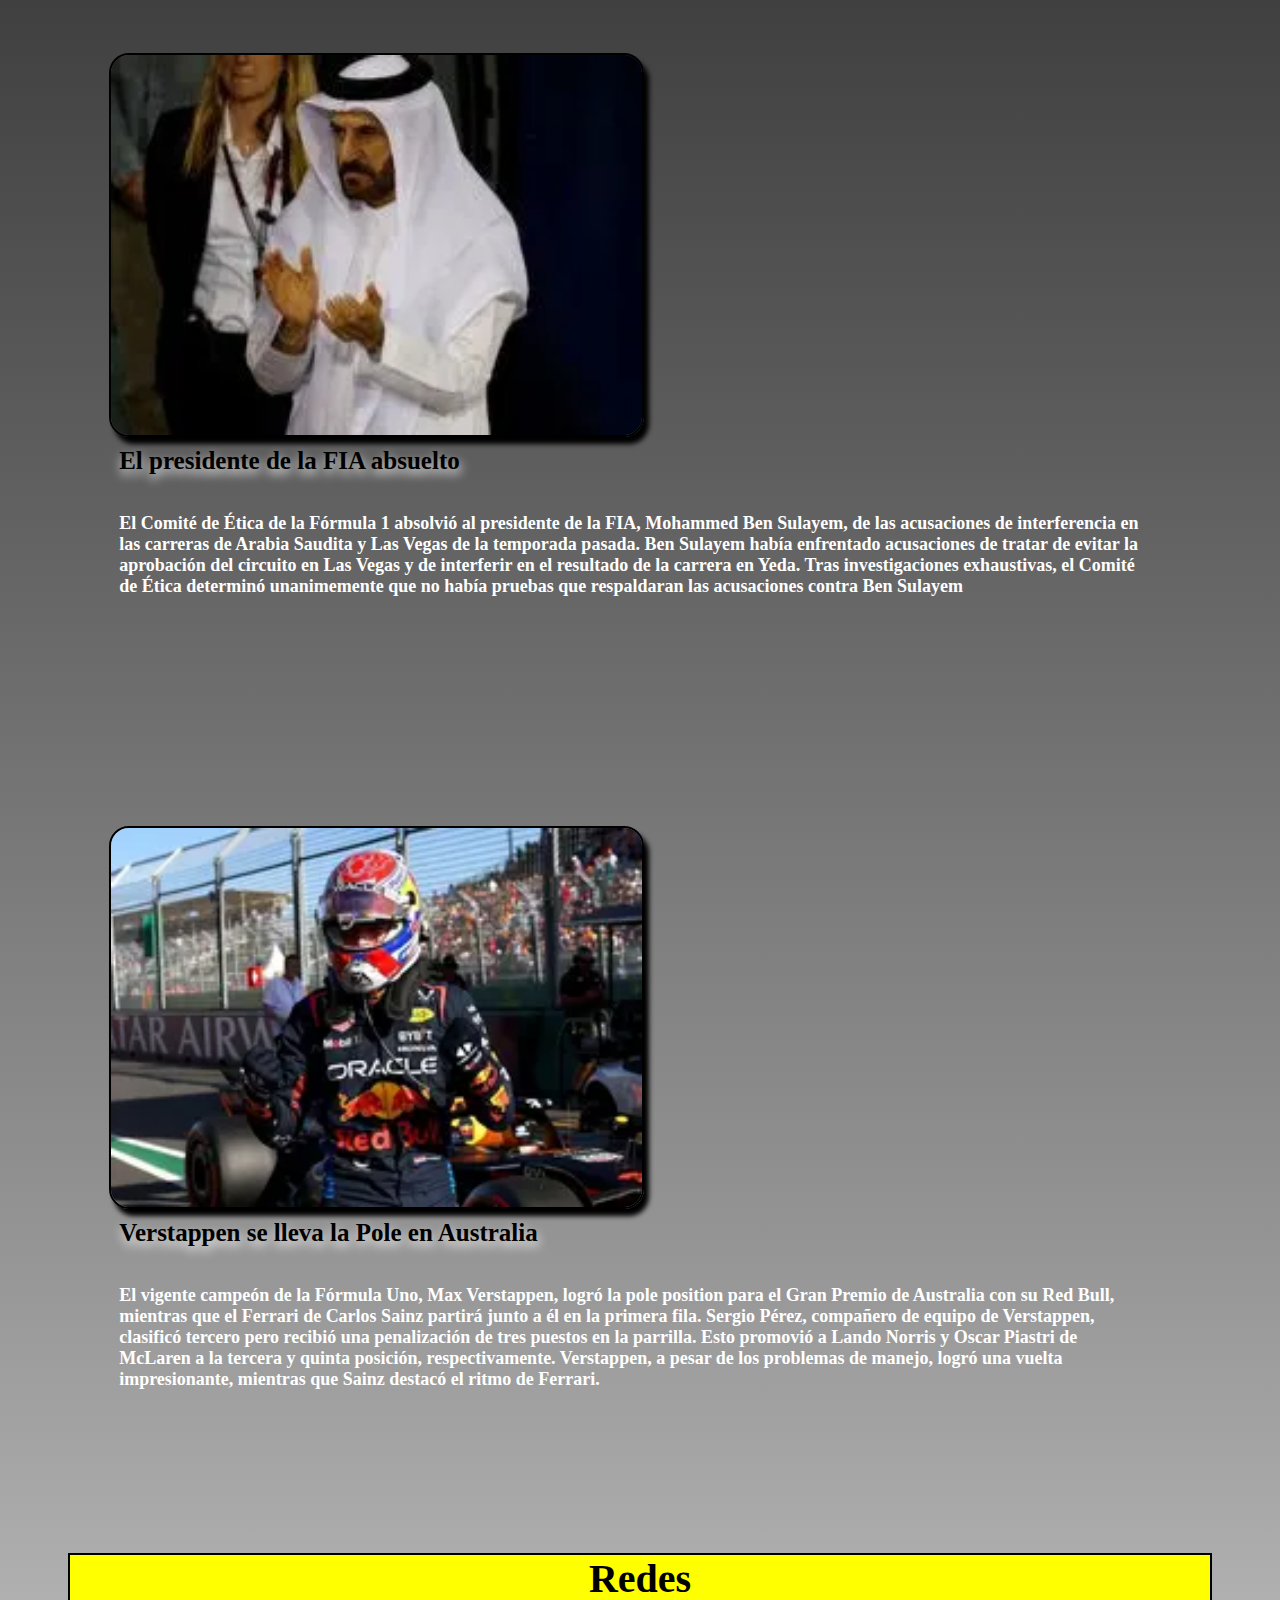
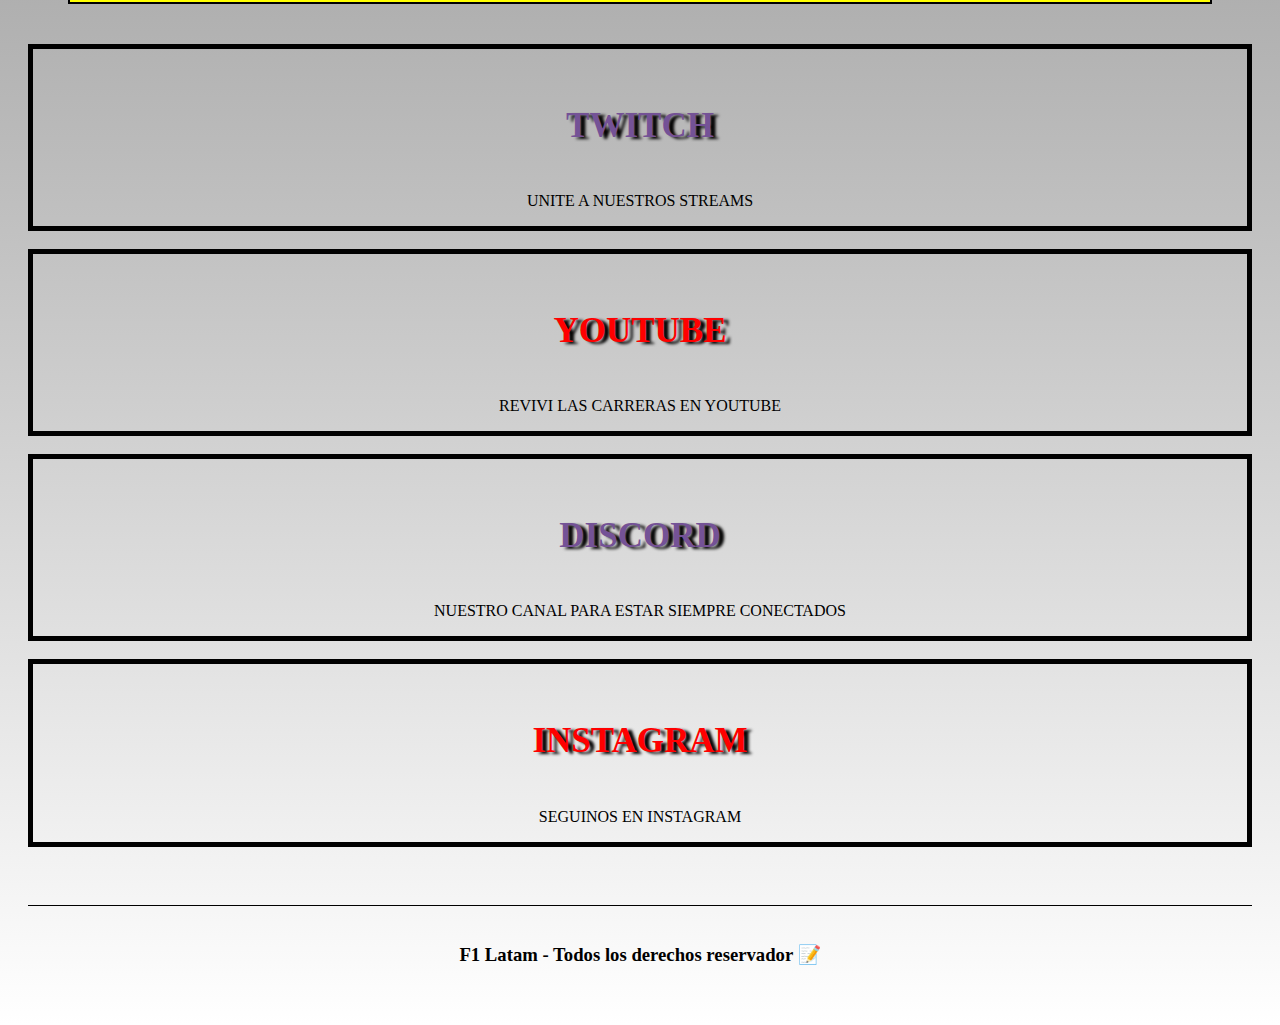
==== commit cfaa5f76: ""Agregados finales y mediasQuery"" ====
--- a/index.html
+++ b/index.html
@@ -12,6 +12,8 @@
     <link href="https://cdn.jsdelivr.net/npm/bootstrap@5.1.3/dist/css/bootstrap.min.css" rel="stylesheet"
         integrity="sha384-1BmE4kWBq78iYhFldvKuhfTAU6auU8tT94WrHftjDbrCEXSU1oBoqyl2QvZ6jIW3" crossorigin="anonymous" />
     <link rel="stylesheet" href="scss/estilos.css">
+    <link rel="icon" href="/multimedia/noticias/iconoweb.png" type="image/png">
+
     <title>F1 Latam</title>
 </head>
 
@@ -20,7 +22,7 @@
         <nav class="navbar navbar-expand-xl navbar-dark">
             <div class="container-fluid">
                 <a class="navbar-brand" href="./index.html">
-                    <img src="multimedia/noticias/Icono_F1.webp" alt="" class="logo">
+                    <img src="multimedia/noticias/Icono_F1.webp" alt="Icono F1 del navbar" class="logo">
                 </a>
                 <button class="navbar-toggler" type="button" data-bs-toggle="collapse"
                     data-bs-target="#collapsibleNavbar">
@@ -64,7 +66,7 @@
         <div class="row alinearDiv">
             <div class="col-sm-12 col-lg-6 contCircuitos p-6 ">
                 <div class="contNoticia centrarItem2">
-                    <img class="imgNoticia" src="./multimedia/noticias/Noticia_Horner.webp" alt="">
+                    <img class="imgNoticia" src="./multimedia/noticias/Noticia_Horner.webp" alt="Imagen de Horner">
                     <h2>Horner en la mira por una denuncia de acoso</h2>
                     <p> 
                         Una empleada de Red Bull en la Fórmula Uno ha apelado después de que su denuncia de comportamiento inapropiado contra el jefe del equipo, Christian Horner, fuera desestimada. Esto mantiene el tema vigente en la F1. A pesar de que una investigación exoneró a Horner, la mujer ha contratado a un nuevo abogado para apelar. Red Bull GmbH no ha confirmado nada aún. Además, Horner enfrenta preguntas sobre el tema, mientras que el equipo ha tenido un buen comienzo en la pista.
@@ -74,7 +76,7 @@
             </div>   
             <div class="col-sm-12 col-lg-6 contCircuitos p-6 ">
                 <div class="contNoticia centrarItem2"> 
-                    <img class="imgNoticia" src="./multimedia/noticias/Noticia_Sainz.webp" alt="">
+                    <img class="imgNoticia" src="./multimedia/noticias/Noticia_Sainz.webp" alt="Imagen de Sainz">
                     <h2>Del hospital a la primera fila!!!</h2>
                     <p> Carlos Sainz, piloto de Ferrari, logra una impresionante posición en la primera fila junto al poleman Max Verstappen en el Gran Premio de Australia, solo dos semanas después de una cirugía de apendicitis. Aunque no está en plena forma debido a la cirugía, Sainz podría haber obtenido la pole de no ser por un sector final relativamente lento en su última vuelta. Aunque se siente incómodo al manejar, está decidido a competir al máximo. Sainz, quien ganó una carrera en 2023, se muestra optimista sobre sus posibilidades en Melbourne a pesar de la falta de práctica, destacando la dificultad de adelantar en la pista y la complejidad de los neumáticos. </p>    
                 </div>
@@ -83,7 +85,7 @@
         <div class="row alinearDiv">
             <div class="col-sm-12 col-lg-6 contCircuitos p-6 ">
                 <div class="contNoticia centrarItem2">
-                    <img class="imgNoticia" src="./multimedia/noticias/Noticia_Toto.webp" alt="">
+                    <img class="imgNoticia" src="./multimedia/noticias/Noticia_Toto.webp" alt="Imagen de Toto Wolff">
                     <h2>Toto Wolff y su deseo de alcanzar a Redd Bull</h2>
                     <p> Mercedes tuvo su peor sesión de clasificación de la temporada en el Gran Premio de Australia, con Lewis Hamilton clasificando undécimo en la Q2, su peor resultado en Albert Park en más de una década. El jefe del equipo, Toto Wolff, expresó su desánimo ante la distancia con Red Bull, mientras Hamilton mencionó múltiples problemas con su auto. Aunque Wolff duda de alcanzar a Red Bull a corto plazo, sigue manteniendo la esperanza en el potencial del equipo.
                     </p>    
@@ -91,7 +93,7 @@
             </div>   
             <div class="col-sm-12 col-lg-6 contCircuitos p-6 ">
                 <div class="contNoticia centrarItem2"> 
-                    <img class="imgNoticia" src="./multimedia/noticias/Noticia-Williams.webp" alt="">
+                    <img class="imgNoticia" src="./multimedia/noticias/Noticia-Williams.webp" alt="Imagen de coche Williams">
                     <h2>Williams retira a Sargeant del GP de Australia</h2>
                     <p> Logan Sargeant de Williams se perderá el Gran Premio de Australia luego de ceder su coche a su compañero Alex Albon, quien sufrió un fuerte choque en los entrenamientos del viernes. El equipo no tenía un chasis de repuesto disponible y decidió que Albon compitiera en el coche que Sargeant había usado en las prácticas. Aunque Sargeant aceptó la decisión, calificó el momento como el más duro de su carrera. El jefe del equipo, James Vowles, agradeció la comprensión de Sargeant y destacó la importancia de sumar puntos en cada carrera. El accidente de Albon provocó una bandera roja en la sesión de entrenamientos, pero el piloto resultó ileso. </p>    
                 </div>
@@ -100,14 +102,14 @@
         <div class="row alinearDiv">
             <div class="col-sm-12 col-lg-6 contCircuitos p-6 ">
                 <div class="contNoticia centrarItem2">
-                    <img class="imgNoticia" src="./multimedia/noticias/Noticia_Costos.webp" alt="">
+                    <img class="imgNoticia" src="./multimedia/noticias/Noticia_Costos.webp" alt="Imagen sobre costos de monoplaza">
                     <h2>Cuanto cuesta un monoplaza de F1 en 2024</h2>
                     <p> La temporada 2024 de la Fórmula 1 ha comenzado con Max Verstappen liderando, lo que despierta la curiosidad sobre el costo de construir uno de estos autos de última generación. Determinarlo exactamente es complejo, ya que cada equipo desarrolla su auto de manera única. Aunque el límite presupuestario para 2024 es de 139 millones de dólares, esto incluye otros gastos además del monoplaza. Según estimaciones de Red Bull, el costo de un auto de F1 puede oscilar entre 12 y 15 millones de dólares, con componentes individuales como el volante valuado en hasta 50 mil dólares y el juego de alerones hasta 200 mil dólares.</p>    
                 </div>
             </div>   
             <div class="col-sm-12 col-lg-6 contCircuitos p-6 ">
                 <div class="contNoticia centrarItem2"> 
-                    <img class="imgNoticia" src="./multimedia/noticias/Noticia_Ferrari.webp" alt="">
+                    <img class="imgNoticia" src="./multimedia/noticias/Noticia_Ferrari.webp" alt="Imagen de coche Ferrari">
                     <h2>Ferrari marca los tiempos en el GP de Australia</h2>
                     <p> Charles Leclerc lideró los entrenamientos libres para el Gran Premio de Australia el viernes con Ferrari, mientras que Alex Albon de Williams sufrió un accidente en la primera sesión. Leclerc marcó un tiempo rápido de 1:17.277 en la segunda sesión, 0.381 segundos más rápido que Max Verstappen de Red Bull. A pesar de los problemas de Red Bull, Ferrari se mostró optimista, con Carlos Sainz tercero en su regreso después de una operación de apendicitis. Sergio Pérez de Red Bull fue octavo, mientras que Lando Norris de McLaren lideró la primera sesión.</p>    
                 </div>
@@ -116,14 +118,14 @@
         <div class="row alinearDiv">
             <div class="col-sm-12 col-lg-6 contCircuitos p-6 ">
                 <div class="contNoticia centrarItem2">
-                    <img class="imgNoticia" src="./multimedia/noticias/Noticia_Mohammed.webp" alt="">
+                    <img class="imgNoticia" src="./multimedia/noticias/Noticia_Mohammed.webp" alt="Imagen de Mohammed">
                     <h2>El presidente de la FIA absuelto</h2>
                     <p> El Comité de Ética de la Fórmula 1 absolvió al presidente de la FIA, Mohammed Ben Sulayem, de las acusaciones de interferencia en las carreras de Arabia Saudita y Las Vegas de la temporada pasada. Ben Sulayem había enfrentado acusaciones de tratar de evitar la aprobación del circuito en Las Vegas y de interferir en el resultado de la carrera en Yeda. Tras investigaciones exhaustivas, el Comité de Ética determinó unanimemente que no había pruebas que respaldaran las acusaciones contra Ben Sulayem<p>    
                 </div>
             </div>   
             <div class="col-sm-12 col-lg-6 contCircuitos p-6 ">
                 <div class="contNoticia centrarItem2"> 
-                    <img class="imgNoticia" src="./multimedia/noticias/Noticia_Max.webp" alt="">
+                    <img class="imgNoticia" src="./multimedia/noticias/Noticia_Max.webp" alt="Imagen de Verstappen">
                     <h2>Verstappen se lleva la Pole en Australia</h2>
                     <p> El vigente campeón de la Fórmula Uno, Max Verstappen, logró la pole position para el Gran Premio de Australia con su Red Bull, mientras que el Ferrari de Carlos Sainz partirá junto a él en la primera fila. Sergio Pérez, compañero de equipo de Verstappen, clasificó tercero pero recibió una penalización de tres puestos en la parrilla. Esto promovió a Lando Norris y Oscar Piastri de McLaren a la tercera y quinta posición, respectivamente. Verstappen, a pesar de los problemas de manejo, logró una vuelta impresionante, mientras que Sainz destacó el ritmo de Ferrari.</p>    
                 </div>
--- a/scss/estilos.css
+++ b/scss/estilos.css
@@ -61,6 +61,16 @@
   width: 25%;
 }
 
+@media screen and (max-width: 495px) {
+  h3.nomPilo {
+    font-size: 20px;
+  }
+}
+@media screen and (max-width: 415px) {
+  h3.nomPilo {
+    font-size: 15px;
+  }
+}
 .marg {
   padding-bottom: 50px;
   padding-top: 20px;
@@ -69,6 +79,28 @@
 .typePhotoEsc {
   border: 5px #ACCE00 solid;
   border-radius: 25%;
+  width: 110%;
+}
+
+.flex {
+  display: flex;
+  flex-direction: row;
+  justify-content: space-evenly;
+  padding-bottom: 50px;
+}
+
+.nomEscu {
+  font-family: Formula1-Italic;
+  color: white;
+  text-shadow: 5px 7px 5px black;
+  padding-top: 10px;
+}
+
+.bordefoto {
+  border-radius: 20px;
+  color: black;
+  border: solid 5px;
+  box-shadow: 5px 7px 5px;
 }
 
 @font-face {
@@ -153,6 +185,14 @@
   color: white;
 }
 
+@media screen and (max-width: 767px) {
+  .calenNom, .date {
+    font-size: 20px;
+  }
+  h2.sub {
+    font-size: 30px;
+  }
+}
 @font-face {
   font-family: Formula1-bold;
   src: url(../fonts/Formula1-Bold.ttf);
@@ -352,6 +392,18 @@
   word-wrap: break-word;
 }
 
+@media screen and (max-width: 991px) {
+  .imgNoticia {
+    display: block;
+    margin: 0 auto;
+  }
+  .contNoticia p {
+    text-align: center;
+  }
+  h2 {
+    text-align: center;
+  }
+}
 @font-face {
   font-family: Formula1-bold;
   src: url(../fonts/Formula1-Bold.ttf);
